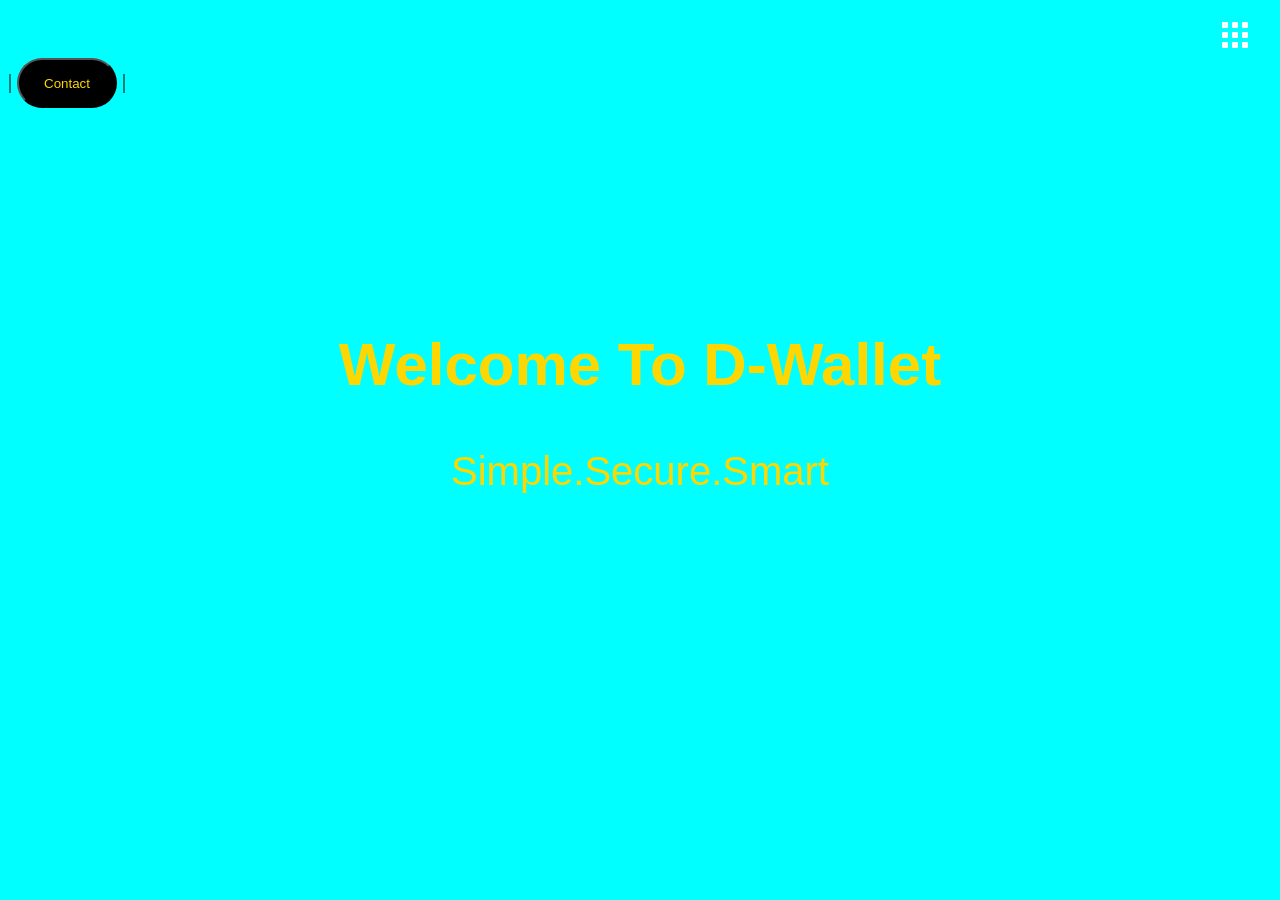
==== index.html @ 3fc64cd1 "Add files via upload" ====
<!DOCTYPE html>
<html lang="en">
<head>
    <meta charset="UTF-8">
    <meta name="viewport" content="width=device-width, initial-scale=1.0">
    <title>Document</title>
    <link rel="stylesheet" href="style.css">
</head>
<body>
<div2>

    <button id="loginBtn" class="click">Login</button>   |
    <div id="loginOverlay" class="overlay">
        <div class="login-box">
            <h2>Login</h2>
            <input type="text" placeholder="Username" id="username">
            <input type="password" placeholder="Password" id="password">
            <p id="loginMessage"></p>
            <button id="continueBtn" type="button">Continue</button>
            <button id="closeBtn" type="button">Cancel</button>
        </div>
    </div>
    <a href="contact.html"><button class="click">Contact</button></a>   
|   <details class="menu"><summary class="grid-button">
    <span></span>
    <span></span>
    <span></span>
    <span></span>
    <span></span>
    <span></span>
    <span></span>
    <span></span>
    <span></span>
    </summary>
    <div3 class="options">
        <a href="home.html">Home</a>
        <a href="about.html">About</a>
        <a href="settings.html">Settings</a>
    </div3>
</div2>
</details>
    <br>
    <br>
    <br>
    <br>
    <section class="welcome">
    <video class="background-video" autoplay muted loop playsinline>
        <source src="background.mp4" type="video/mp4">
    </video>
<div4 class="content">
    <h1>Welcome To D-Wallet</h1>
    <p>Simple.Secure.Smart</p>
</div4>
</section>


</a>
</div>
<script src="index.js"></script>
</body>
</html>
---- style.css ----
body{
    background-color: cyan;
}

div2{
    padding-left: 1300px;
    font-size: 20px;
    border-radius: 50px;
    height: 20px;
}
    
    
    .click{
    border-radius: 50px;
    height: 50px;  
    width: 100px;  
    cursor: pointer;  
    transition: 0,5s;
        color: gold;
        background-color: black;
}
    .click:hover{
        opacity: 0.5;
    }
    .grid-button{
        width: 50px;
        height: 50px;
        border: none;
        background: cyan;
        display: grid;
        grid-template-columns: repeat(3, 6px);
        grid-template-rows: repeat(3, 6px);
        gap: 4px;
        justify-content: center;
        align-content: center;
        cursor: pointer;
     
    position: fixed;
    top: 10px;
    right: 20px;
    }
    .grid-button span{
        width: 6px;
        height: 6px;
        background: white;
        border-radius: 1px;
        display: block;
}
        .options{
            position: absolute;
            top: 50px;
            right: 0px;
            width: 180px;
            padding: 8px;
            background-color: white;
        }
    .options a {
        display: block;
        padding: 10px;
        text-decoration: none;
        color: orange;
    }
    .options a:hover{
        background: #eee;
    }
    .welcome{
        position: relative;
        height: 300px;
      overflow: hidden;
      display: flex;
      align-items: center;
      justify-content: center;
        top: 50px;
    }
    .welcome video{
        position: relative;
        width: 100%;
        height: 100%;
        object-fit: cover;
        z-index: 0;
        
    }
.content{
    position: absolute;
    z-index: 1;
    color: gold;
    text-align: center;
    top: 10%;
    font-size: 40px;
    transform: translate(-50% -50%);
    text-align: center;
    font-family: Arial;
    }
  .overlay{
    display: none;
    position: fixed;
    top: 0;
    left: 0;
    width: 100%;
    height: 100%;
    background: rgba(0, 0, 0, 0.5);
    justify-content: center;
    align-items: center;
    z-index: 999;
}
.login-box{
    background: rgb(103, 73, 211);
    width: 380px;
    padding: 30px;
    border-radius: 15px;
    text-align: center;
    box-shadow: 0 8px 25px;
    rgba(0, 0, 0, 0.3);
}
.login-box h2{
    margin-bottom: 20px;
    color: white;
}
.login-box input{
    width: 100%;
    padding: 12px;
    margin: 8px 0;
    border: 1px solid #ccc;
    border-radius: 8px;
    box-sizing: border-box;
}
.login-box button{
    padding: 10px 18px;
    margin: 10px 5px 0;
    border: none;
    border-radius: 8px;
    cursor: pointer;
}
#loginMessage{
    margin: 8px 0;
    font-size: 14px;
}
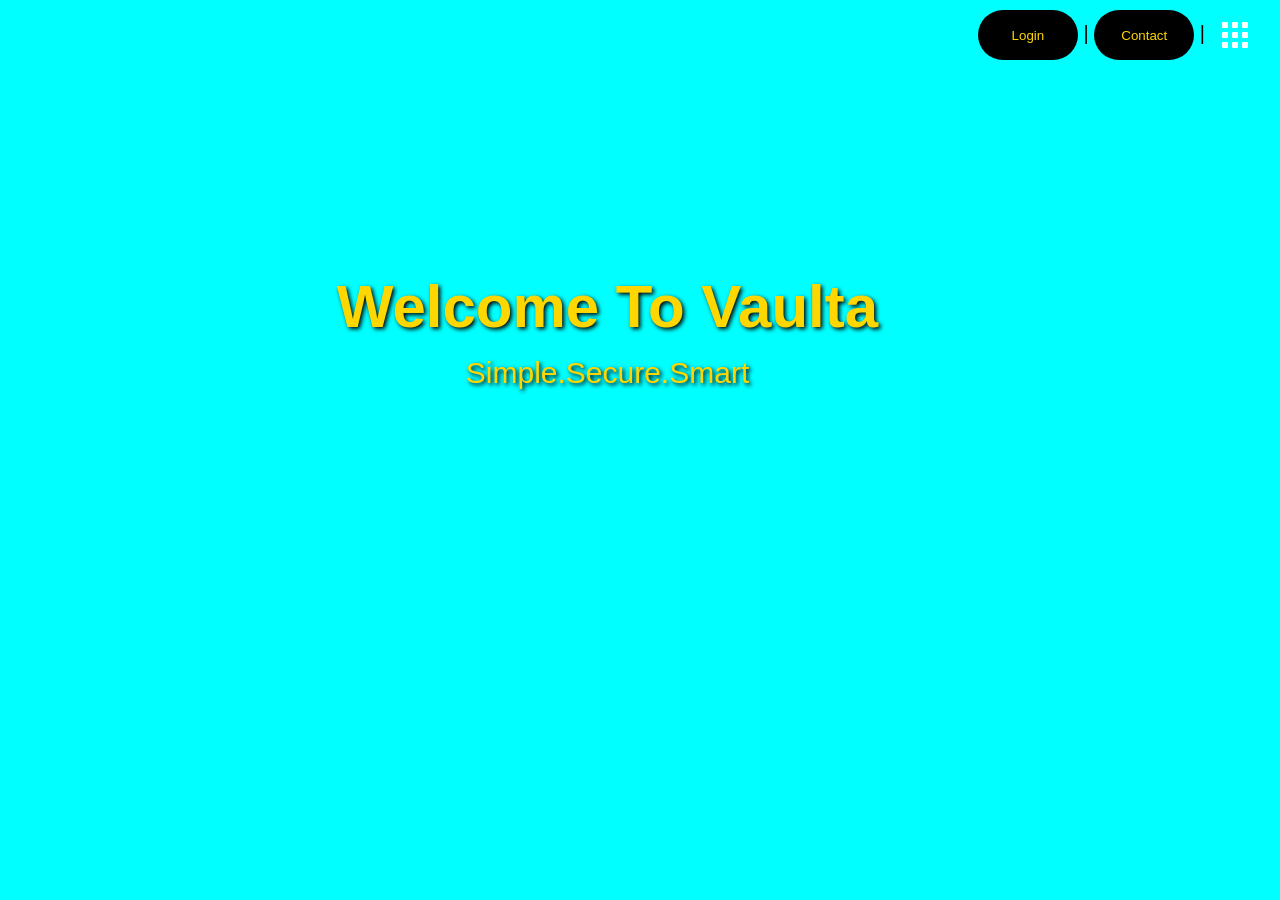
==== commit 9518702c: "Add files via upload" ====
--- a/index.html
+++ b/index.html
@@ -3,7 +3,7 @@
 <head>
     <meta charset="UTF-8">
     <meta name="viewport" content="width=device-width, initial-scale=1.0">
-    <title>Document</title>
+    <title>Vaulta</title>
     <link rel="stylesheet" href="style.css">
 </head>
 <body>
@@ -48,7 +48,7 @@
         <source src="background.mp4" type="video/mp4">
     </video>
 <div4 class="content">
-    <h1>Welcome To D-Wallet</h1>
+    <h1>Welcome To Vaulta</h1>
     <p>Simple.Secure.Smart</p>
 </div4>
 </section>
--- a/style.css
+++ b/style.css
@@ -1,137 +1,276 @@
-body{
+/* =========================
+   GENERAL
+========================= */
+
+* {
+    box-sizing: border-box;
+}
+
+html,
+body {
+    margin: 0;
+    padding: 0;
+    width: 100%;
+    overflow-x: hidden;
+}
+
+body {
     background-color: cyan;
-}
-
-div2{
-    padding-left: 1300px;
+    font-family: Arial, sans-serif;
+}
+
+
+/* =========================
+   TOP BUTTON AREA
+========================= */
+
+div2 {
+    display: block;
+    width: 100%;
+    padding: 10px 75px 10px 10px;
     font-size: 20px;
+    text-align: right;
+    height: auto;
+}
+
+.click {
     border-radius: 50px;
-    height: 20px;
-}
-    
-    
-    .click{
-    border-radius: 50px;
-    height: 50px;  
-    width: 100px;  
-    cursor: pointer;  
-    transition: 0,5s;
-        color: gold;
-        background-color: black;
-}
-    .click:hover{
-        opacity: 0.5;
-    }
-    .grid-button{
-        width: 50px;
-        height: 50px;
-        border: none;
-        background: cyan;
-        display: grid;
-        grid-template-columns: repeat(3, 6px);
-        grid-template-rows: repeat(3, 6px);
-        gap: 4px;
-        justify-content: center;
-        align-content: center;
-        cursor: pointer;
-     
+    height: 50px;
+    width: 100px;
+    cursor: pointer;
+    transition: 0.5s;
+    color: gold;
+    background-color: black;
+    border: none;
+}
+
+.click:hover {
+    opacity: 0.5;
+}
+
+
+/* =========================
+   GRID MENU
+========================= */
+
+.grid-button {
+    width: 50px;
+    height: 50px;
+    border: none;
+    background: cyan;
+
+    display: grid;
+    grid-template-columns: repeat(3, 6px);
+    grid-template-rows: repeat(3, 6px);
+    gap: 4px;
+
+    justify-content: center;
+    align-content: center;
+
+    cursor: pointer;
+
     position: fixed;
     top: 10px;
     right: 20px;
-    }
-    .grid-button span{
-        width: 6px;
-        height: 6px;
-        background: white;
-        border-radius: 1px;
-        display: block;
-}
-        .options{
-            position: absolute;
-            top: 50px;
-            right: 0px;
-            width: 180px;
-            padding: 8px;
-            background-color: white;
-        }
-    .options a {
-        display: block;
-        padding: 10px;
-        text-decoration: none;
-        color: orange;
-    }
-    .options a:hover{
-        background: #eee;
-    }
-    .welcome{
-        position: relative;
-        height: 300px;
-      overflow: hidden;
-      display: flex;
-      align-items: center;
-      justify-content: center;
-        top: 50px;
-    }
-    .welcome video{
-        position: relative;
-        width: 100%;
-        height: 100%;
-        object-fit: cover;
-        z-index: 0;
-        
-    }
-.content{
+
+    z-index: 1000;
+}
+
+.grid-button span {
+    width: 6px;
+    height: 6px;
+    background: white;
+    border-radius: 1px;
+    display: block;
+}
+
+summary.grid-button {
+    list-style: none;
+}
+
+summary.grid-button::-webkit-details-marker {
+    display: none;
+}
+
+
+/* =========================
+   MENU OPTIONS
+========================= */
+
+.options {
+    position: fixed;
+    top: 65px;
+    right: 20px;
+
+    width: 180px;
+    padding: 8px;
+
+    background-color: white;
+
+    z-index: 1001;
+}
+
+.options a {
+    display: block;
+    padding: 10px;
+
+    text-decoration: none;
+    color: orange;
+}
+
+.options a:hover {
+    background: #eee;
+}
+
+
+/* =========================
+   REMOVE EXTRA BR SPACE
+========================= */
+
+body > br {
+    display: none;
+}
+
+
+/* =========================
+   WELCOME SECTION
+========================= */
+
+.welcome {
+    position: relative;
+
+    width: 100%;
+    height: 300px;
+
+    margin-top: 30px;
+
+    overflow: hidden;
+
+    display: flex;
+    align-items: center;
+    justify-content: center;
+}
+
+.welcome video {
     position: absolute;
-    z-index: 1;
-    color: gold;
-    text-align: center;
-    top: 10%;
-    font-size: 40px;
-    transform: translate(-50% -50%);
-    text-align: center;
-    font-family: Arial;
-    }
-  .overlay{
-    display: none;
-    position: fixed;
+
     top: 0;
     left: 0;
+
     width: 100%;
     height: 100%;
+
+    object-fit: cover;
+
+    z-index: 0;
+}
+
+
+/* =========================
+   WELCOME TEXT
+========================= */
+
+.content {
+    position: absolute;
+
+    z-index: 1;
+
+    top: 50%;
+    left: 50%;
+
+    transform: translate(-50%, -50%);
+
+    width: 95%;
+
+    color: gold;
+
+    text-align: center;
+
+    font-family: Arial, sans-serif;
+
+    text-shadow: 2px 2px 4px black;
+}
+
+.content h1 {
+    margin: 0;
+
+    font-size: clamp(32px, 6vw, 60px);
+
+    line-height: 1.1;
+}
+
+.content p {
+    margin: 15px 0 0;
+
+    font-size: clamp(18px, 3vw, 30px);
+
+    line-height: 1.2;
+}
+
+
+/* =========================
+   LOGIN OVERLAY
+========================= */
+
+.overlay {
+    display: none;
+
+    position: fixed;
+
+    top: 0;
+    left: 0;
+
+    width: 100%;
+    height: 100%;
+
     background: rgba(0, 0, 0, 0.5);
+
     justify-content: center;
     align-items: center;
-    z-index: 999;
-}
-.login-box{
+
+    z-index: 9999;
+}
+
+
+/* =========================
+   LOGIN BOX
+========================= */
+
+.login-box {
     background: rgb(103, 73, 211);
+
     width: 380px;
+    max-width: 90%;
+
     padding: 30px;
+
     border-radius: 15px;
+
     text-align: center;
-    box-shadow: 0 8px 25px;
-    rgba(0, 0, 0, 0.3);
-}
-.login-box h2{
+
+    box-shadow: 0 8px 25px rgba(0, 0, 0, 0.3);
+}
+
+.login-box h2 {
     margin-bottom: 20px;
     color: white;
 }
-.login-box input{
-    width: 100%;
+
+.login-box input {
+    width: 100%;
+
     padding: 12px;
     margin: 8px 0;
+
     border: 1px solid #ccc;
     border-radius: 8px;
+
     box-sizing: border-box;
 }
-.login-box button{
+
+.login-box button {
     padding: 10px 18px;
+
     margin: 10px 5px 0;
-    border: none;
-    border-radius: 8px;
-    cursor: pointer;
-}
-#loginMessage{
-    margin: 8px 0;
-    font-size: 14px;
-}+
+    border: none;}
